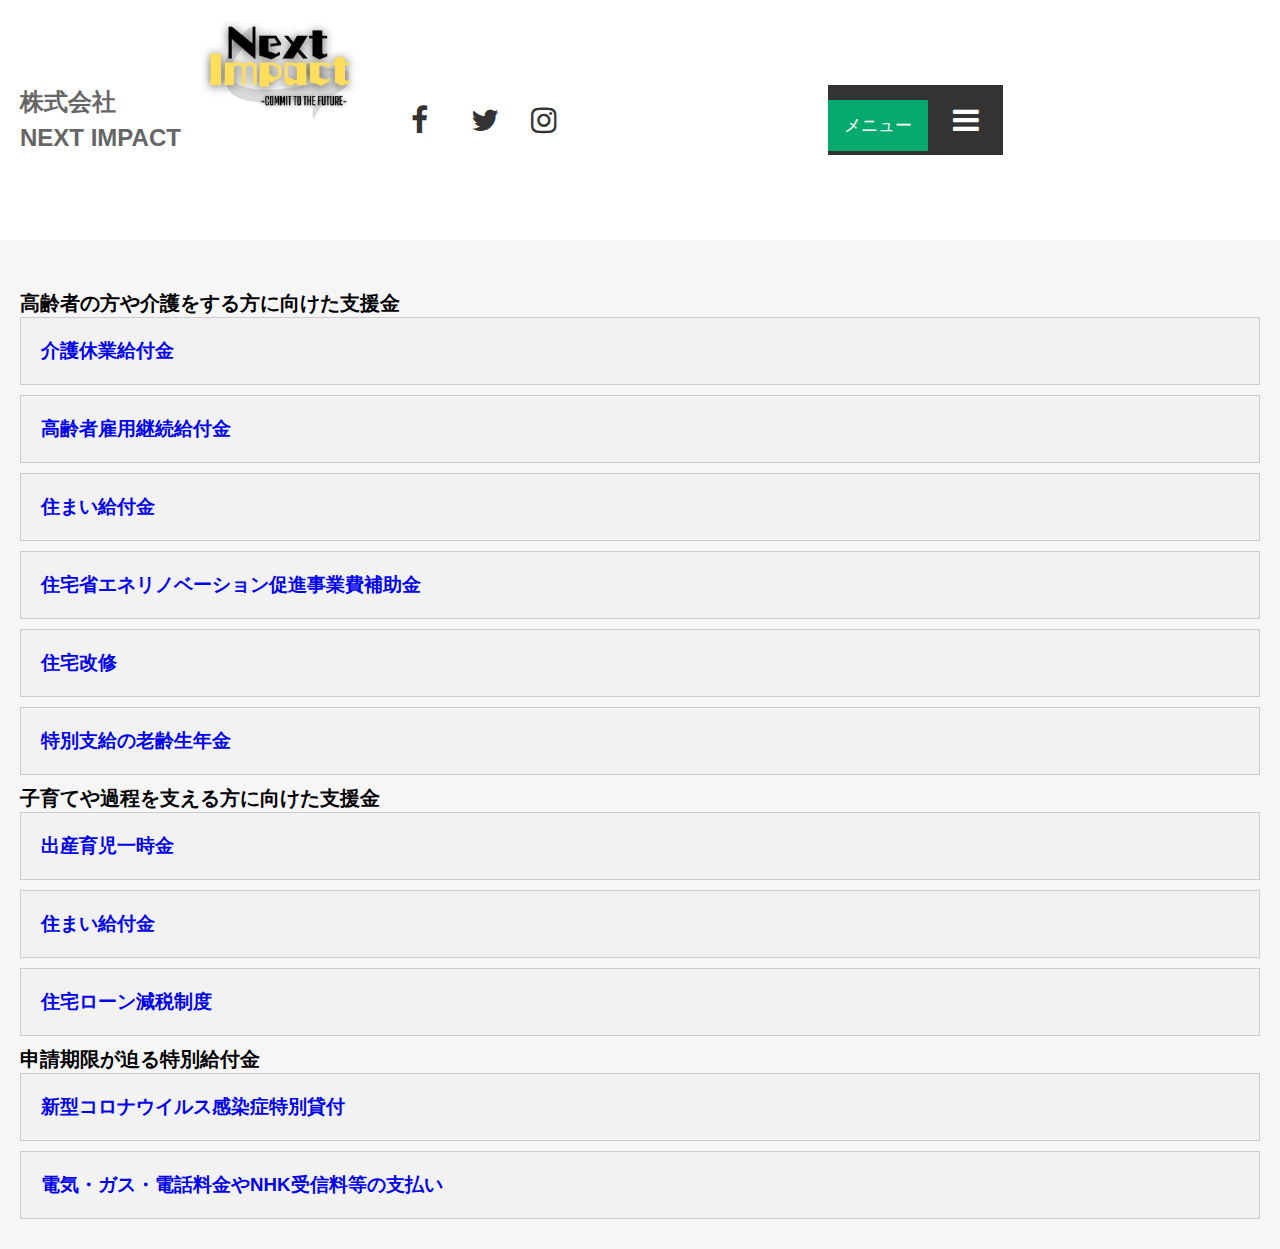
==== category.html @ 112d5c01 "Add files via upload" ====
<!DOCTYPE html>
<html>
<head>
  <meta charset="UTF-8">
  <title>NEXT IMPACT</title>
  <link href="https://cdnjs.cloudflare.com/ajax/libs/font-awesome/4.7.0/css/font-awesome.min.css" rel="stylesheet">
  <!-- Load an icon library to show a hamburger menu (bars) on small screens -->
  <link href="https://cdnjs.cloudflare.com/ajax/libs/font-awesome/4.7.0/css/font-awesome.min.css" rel="stylesheet">
  <link rel="stylesheet" type="text/css" href="stylesheet.css">
  <link rel="stylesheet" type="text/css" href="category_style.css">
</head>
<body>
  <header>
    <a class="logo" href="index.html">
        <p>株式会社 <br> NEXT IMPACT </p>
        <img alt="Logo" src="logo.jpg">
      </a>
      <div class="social-media-icons">
        <a href="#">
          <i class="fa fa-facebook-f"></i>
        </a>
        <a href="#">
          <i class="fa fa-twitter"></i>
        </a>
        <a href="#">
          <i class="fa fa-instagram"></i>
        </a>
      </div>
      <!-- Top Navigation Menu -->
      <div class="topnav">
        <a class="active" href="#home">メニュー</a>
        <!-- Navigation links (hidden by default) -->
        <div id="myLinks">
          <a href="#news">ホーム</a>
          <a href="#contact">私たちについて</a>
          <a href="#about">サービス</a>
          <a href="#about">会社概要</a>
          <a href="#about">お問い合わせ</a>
        </div>
        <!-- "Hamburger menu" / "Bar icon" to toggle the navigation links -->
        <a class="icon" href="javascript:void(0);" onclick="myFunction()">
          <i class="fa fa-bars"></i>
        </a>
      </div>
      <!-- <nav> -->
      <!-- <ul><li><a href="#">ホーム</a></li><li><a href="#">私たちについて</a></li><li><a href="#">サービス</a></li><li><a href="#">会社概要</a></li><li><a href="#">お問い合わせ</a></li></ul> -->
      <!-- </nav> -->
      <div class="menu-bar" onclick="toggleMenu()">
        <div class="line"></div>
        <div class="line"></div>
        <div class="line"></div>
      </div>
      <!-- Toggle between showing and hiding the navigation menu links when the user clicks on the hamburger menu / bar icon -->
      
      <script>
        function myFunction() {
          var x = document.getElementById("myLinks");
          if (x.style.display === "block") {
            x.style.display = "none";
          } else {
            x.style.display = "block";
            x.style.flexDirection = "column"; 
          }
          
        }
      </script>
        </header>
  <main>
    <section class="categories">
      <h2>高齢者の方や介護をする方に向けた支援金</h2>
      <ul>
        <li>
          <a href="student.html">
            <div class="category-box">
              <h3>介護休業給付金</h3>
            </div>
          </a>
        </li>
        <li>
          <a href="parent.html">
            <div class="category-box">
              <h3>高齢者雇用継続給付金</h3>
            </div>
          </a>
        </li>
        <li>
          <a href="single-parent.html">
            <div class="category-box">
              <h3>住まい給付金</h3>
            </div>
          </a>
        </li>
        <li>
          <a href="senior.html">
            <div class="category-box">
              <h3>住宅省エネリノベーション促進事業費補助金</h3>
            </div>
          </a>
        </li>
        <li>
            <a href="senior.html">
              <div class="category-box">
                <h3>住宅改修</h3>
              </div>
            </a>
          </li>
        <!-- Add more categories here -->
        <li>
            <a href="senior.html">
              <div class="category-box">
                <h3>特別支給の老齢生年金</h3>
              </div>
            </a>
          </li>
      </ul>
      <h2>子育てや過程を支える方に向けた支援金</h2>
      <ul>
        <li>
          <a href="student.html">
            <div class="category-box">
              <h3>出産育児一時金</h3>
            </div>
          </a>
        </li>
        <li>
          <a href="parent.html">
            <div class="category-box">
              <h3>住まい給付金</h3>
            </div>
          </a>
        </li>
        <li>
          <a href="single-parent.html">
            <div class="category-box">
              <h3>住宅ローン減税制度</h3>
            </div>
          </a>
        </li>
      </ul>
      <h2>申請期限が迫る特別給付金</h2>
      <ul>
        <li>
          <a href="student.html">
            <div class="category-box">
              <h3>新型コロナウイルス感染症特別貸付</h3>
            </div>
          </a>
        </li>
        <li>
          <a href="parent.html">
            <div class="category-box">
              <h3>電気・ガス・電話料金やNHK受信料等の支払い</h3>
            </div>
          </a>
        </li>
      </ul>
    </section>
  </main>
</body>
</html>
---- stylesheet.css ----
/* Styles for the header */

.logo img {
	width: 200px;
	height: 200px;
	margin-right: 10px;
}
header {
	display: flex;
	align-items: center;
	justify-content: space-between;
	background-color: #fff;
	box-shadow: 0 2px 4px rgba(0, 0, 0, 0.1);
	padding: 20px;
  margin: 0 auto;
}
/* check if this is needed */
header .logo {
	display: flex;
	align-items: center;
	font-size: 40px;
	font-weight: bold;
	color: #333;
	text-decoration: none;
}
header .logo div:first-child {
	font-size: 16px;
	color: #333;
}
header .logo div:last-child {
	font-size: 24px;
	color: #333;
}
/*another logo*/
header .logo img {
	/*margin-left: 10px;*/
	height: 100px;
}
header nav {
	display: flex;
	align-items: center;
}
header nav ul {
	list-style: none;
	margin: 0;
	padding: 0;
	/*display: flex;*/
}

header nav li {
	margin-right: 20px;
}
header nav a {
	font-size: 18px;
	color: #333;
	text-decoration: none;
	/*padding: 10px;*/
	border-radius: 5px;
	transition: background-color 0.3s ease;
}
header nav a:hover {
	background-color: #ddd;
}
/* Styles for the main content */

/*changes the footer*/ 
main {
	background-color: #f6f6f6;
	padding: 50px;
}
h1 {
	font-size: 48px;
	color: #333;
	margin-bottom: 20px;
}
p {
	font-size: 24px;
	color: #666;
	line-height: 1.5;
}
/* Styles for the social media icons */

.social-media-icons {
	display: flex;
	align-items: center;
}
.social-media-icons a {
	margin-right: 10px;
	color: #333;
	font-size: 24px;
	text-decoration: none;
}
.social-media-icons a:hover {
	color: #04aa6d;
  }
.fa {
	padding: 20px;
	font-size: 30px;
	width: 50px;
	text-align: center;
	text-decoration: none;
}
.container {
	max-width: 1200px;
	margin: 0 auto;
	padding: 0px;
  	background-color: pink;
}
/* Style the navigation menu */

.topnav {
	overflow: hidden;
	background-color: #333;
	position: relative;
 	margin: 0 auto;
}
/* Hide the links inside the navigation menu (except for logo/home) */

.topnav #myLinks {
   display: none;
  flex-direction: column; /* Add this line to align links vertically */

}
/* Style navigation menu links */

.topnav a {
  color: white;
  padding: 14px 16px;
  text-decoration: none;
  font-size: 17px;
  display: inline-block; /* Change display to inline-block */
}

/* Style the hamburger menu */
.topnav a.icon {

  display: inline-block; /* Change display to inline-block */
  padding: 0px 0px; /* Adjust padding as needed */
  margin-right: 20px; 
  margin-left: 0px; /* Add left margin to create space between text and hamburger */
}

/* Reset default styles */

* {
	box-sizing: border-box;
	margin: 0;
	padding: 0;
}
/* Global styles */

body {
	font-family: Arial, sans-serif;
	background-color: #f6f6f6;
	/* background-image: url('support1.jpg');; */
}
/* Service section styles */
div.container {
  margin: 0 auto;
}

.contents {
	width: 100%;
	display: flex;
	justify-content: center;
  align-items: center;
	flex-wrap: wrap;
  background-color: red;
	opacity: 0;
    animation: fade-in 1s ease-in-out forwards;	
}

.first {
	position: relative;
	margin-top: 94px;
	visibility: hidden;
	animation: fade-in 1s ease-in-out forwards;
}
/*each picture*/
img {
	max-width: 100%;
	max-height: 100vh; /* Set the image height to fit the viewport height */
	object-fit: contain; /* Preserve the aspect ratio and fit the image within the container */
	margin-bottom: 100px;
    animation: fade-in 1s ease-in-out forwards;

}
.arrow-caption {
  position: absolute;
  bottom: 90px;
  left: 200px;
  color: #fff;
  font-size: 35px;
  font-weight: bold;
  padding: 10px;
  border-radius: 5px;
  text-align: center;
}
.image-caption {
  position: absolute;
  bottom: 50px;
  left: 950px;
  color: black;
  font-size: 34px;
  font-weight: bold;
  padding: 10px;
  border-radius: 5px;
  text-align: center;
}

.parent {
	position: relative;
	top: 0;
	left: 0;
}
.image1 {
	position: relative;
	top: 0;
	left: 0;
}
.image2 {
	/*max-width: 10%;*/
  	height: 120%;
	width: 900px;
	position: absolute;
	top: 150px;
	right: 600px;
}

/* Add a grey background color on mouse-over */

.topnav a:hover {
	background-color: #ddd;
	color: black;
}
/* Style the active link (or home/logo) */

.active {
	background-color: #04aa6d;
	color: white;
}
@media screen and (max-width: 600px) {
	.topnav.responsive #myLinks {
	  display: flex;
	  flex-direction: column;
	}
  }

  footer {
	text-align: center;
	background-color: #333;
	color: #fff;
	padding: 20px;
  }
  footer h1 {
	font-size: 24px;
  }
  footer p {
	font-size: 16px;
  }

  @keyframes fade-in {
	0% {
	  opacity: 0;
	  transform: translateY(20px);
	}
	100% {
	  opacity: 1;
	  transform: translateY(0);
	}
  }

  .testing {
	width: 80.2%;
	min-height: 686px;
	max-width: 100%;
	margin-left: auto;
	background-size: cover;
	background-position: top center;
  }
  
  @keyframes fade-in {
	0% {
	  opacity: 0;
	  transform: translateY(20px);
	}
	100% {
	  opacity: 1;
	  transform: translateY(0);
	}
}

@media screen and (min-width: 0em) and (max-width: 59.3125em) {
	.contents {
	  margin-top: 60px;
	  margin-bottom: 72px;
	}
  }
---- category_style.css ----
body {
    font-family: Arial, sans-serif;
    margin: 0;
    padding: 0;
  }
  
  header {
    /* background-color: #333; */
    color: #fff;
    padding: 20px;
  }
  
  h1 {
    margin: 0;
  }
  
  main {
    padding: 20px;
  }
  
  .categories {
    margin-top: 30px;
  }
  
  h2 {
    font-size: 20px;
  }
  
  ul {
    list-style-type: none;
    padding: 0;
  }
  
  li {
    margin-bottom: 10px;
  }
  
  a {
    display: block;
    text-decoration: none;
  }
  
  .category-box {
    background-color: #f2f2f2;
    border: 1px solid #ccc;
    padding: 20px;
  }
  
  h3 {
    margin-top: 0;
  }
  
  p {
    margin-bottom: 0;
  }
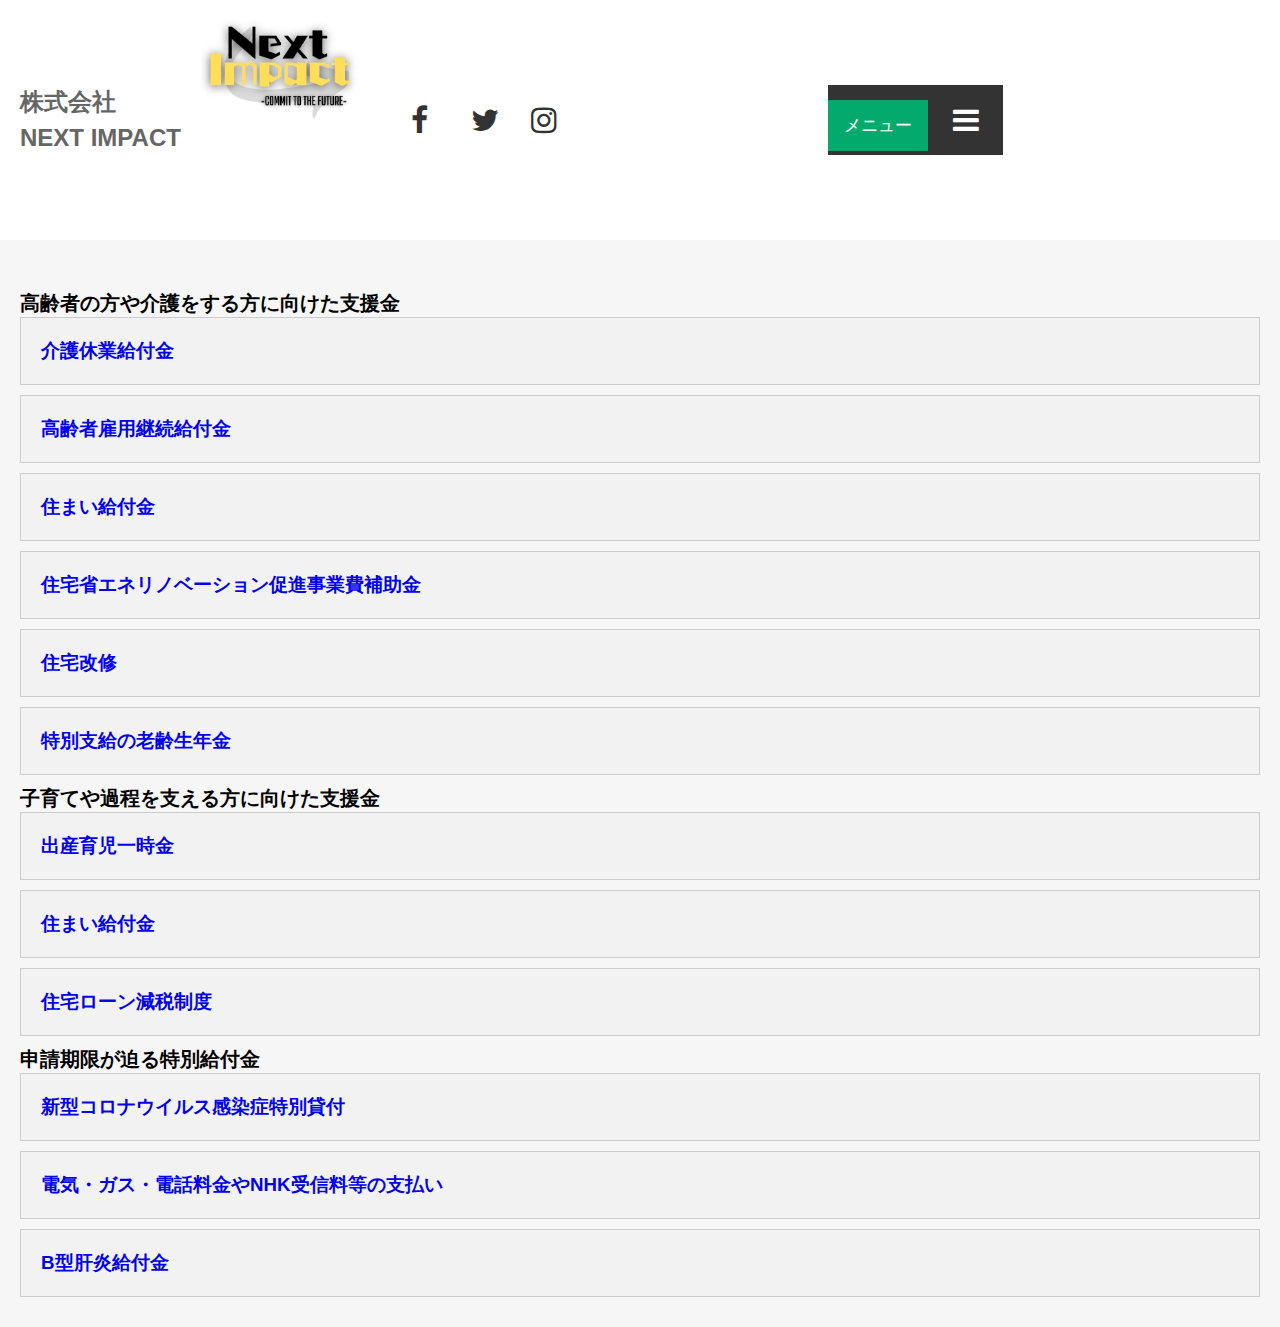
==== commit 525fbdd2: "Update category.html" ====
--- a/category.html
+++ b/category.html
@@ -153,6 +153,13 @@
             </div>
           </a>
         </li>
+        <li>
+          <a href="bgata.html">
+            <div class="category-box">
+              <h3>B型肝炎給付金</h3>
+            </div>
+          </a>
+        </li>
       </ul>
     </section>
   </main>
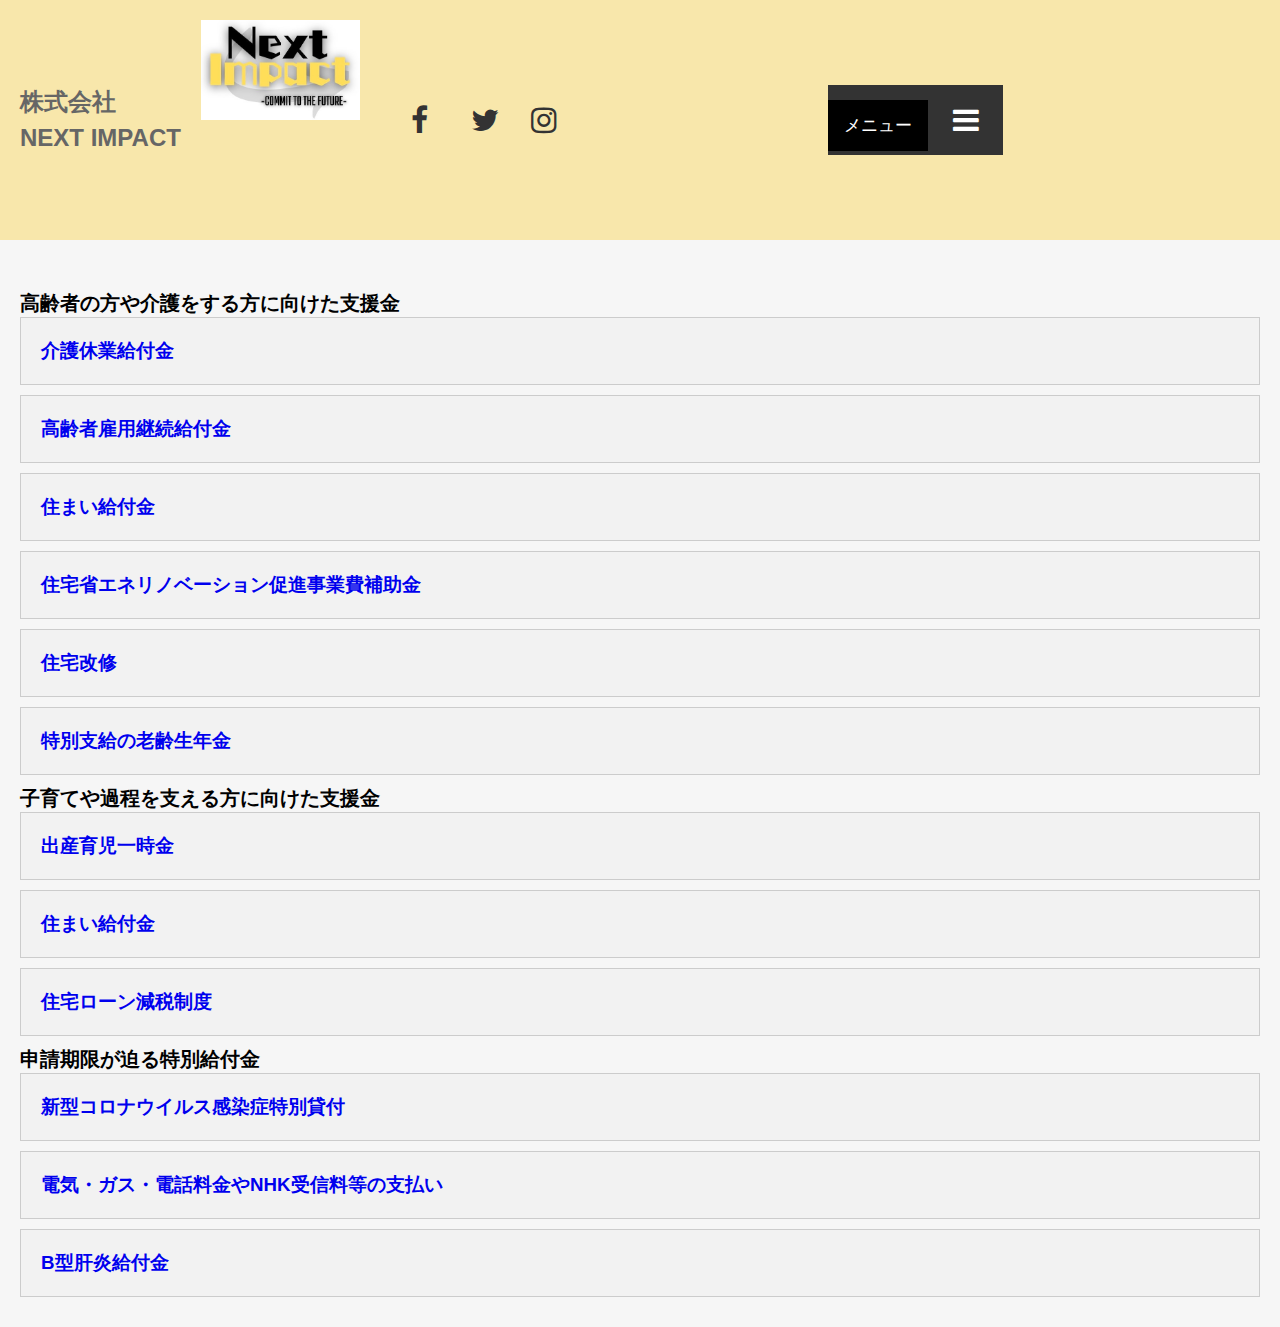
==== commit ee9c3584: "Add files via upload" ====
--- a/category.html
+++ b/category.html
@@ -154,7 +154,7 @@
           </a>
         </li>
         <li>
-          <a href="bgata.html">
+          <a href="bgata_q1.html">
             <div class="category-box">
               <h3>B型肝炎給付金</h3>
             </div>
--- a/stylesheet.css
+++ b/stylesheet.css
@@ -9,7 +9,7 @@
 	display: flex;
 	align-items: center;
 	justify-content: space-between;
-	background-color: #fff;
+	background-color: #f8e7ab;
 	box-shadow: 0 2px 4px rgba(0, 0, 0, 0.1);
 	padding: 20px;
   margin: 0 auto;
@@ -91,7 +91,7 @@
 	text-decoration: none;
 }
 .social-media-icons a:hover {
-	color: #04aa6d;
+	color: white;
   }
 .fa {
 	padding: 20px;
@@ -236,9 +236,32 @@
 /* Style the active link (or home/logo) */
 
 .active {
-	background-color: #04aa6d;
+	background-color: black;
 	color: white;
 }
+.cta-button {
+    display: inline-block;
+    padding: 10px 20px;
+    background-color: #9ACD32;
+    color: black; /* Set text color to black */
+    border-radius: 5px;
+    text-decoration: none;
+    cursor: pointer; /* Add cursor style */
+	    font-weight: bold; /* Make the text bold */
+
+  }
+  .yellow-rectangle {
+    background-color: #FFDB58; /* Mustard yellow color */
+    padding: 20px;
+    border-radius: 10px;
+    margin: 20px auto; /* Center the rectangle */
+    max-width: 100%; /* Adjust the width as needed */
+    text-align: center;
+  }
+
+  .inner-content {
+    color: white;
+  }
 @media screen and (max-width: 600px) {
 	.topnav.responsive #myLinks {
 	  display: flex;
@@ -296,4 +319,4 @@
 	  margin-bottom: 72px;
 	}
   }
-  
+  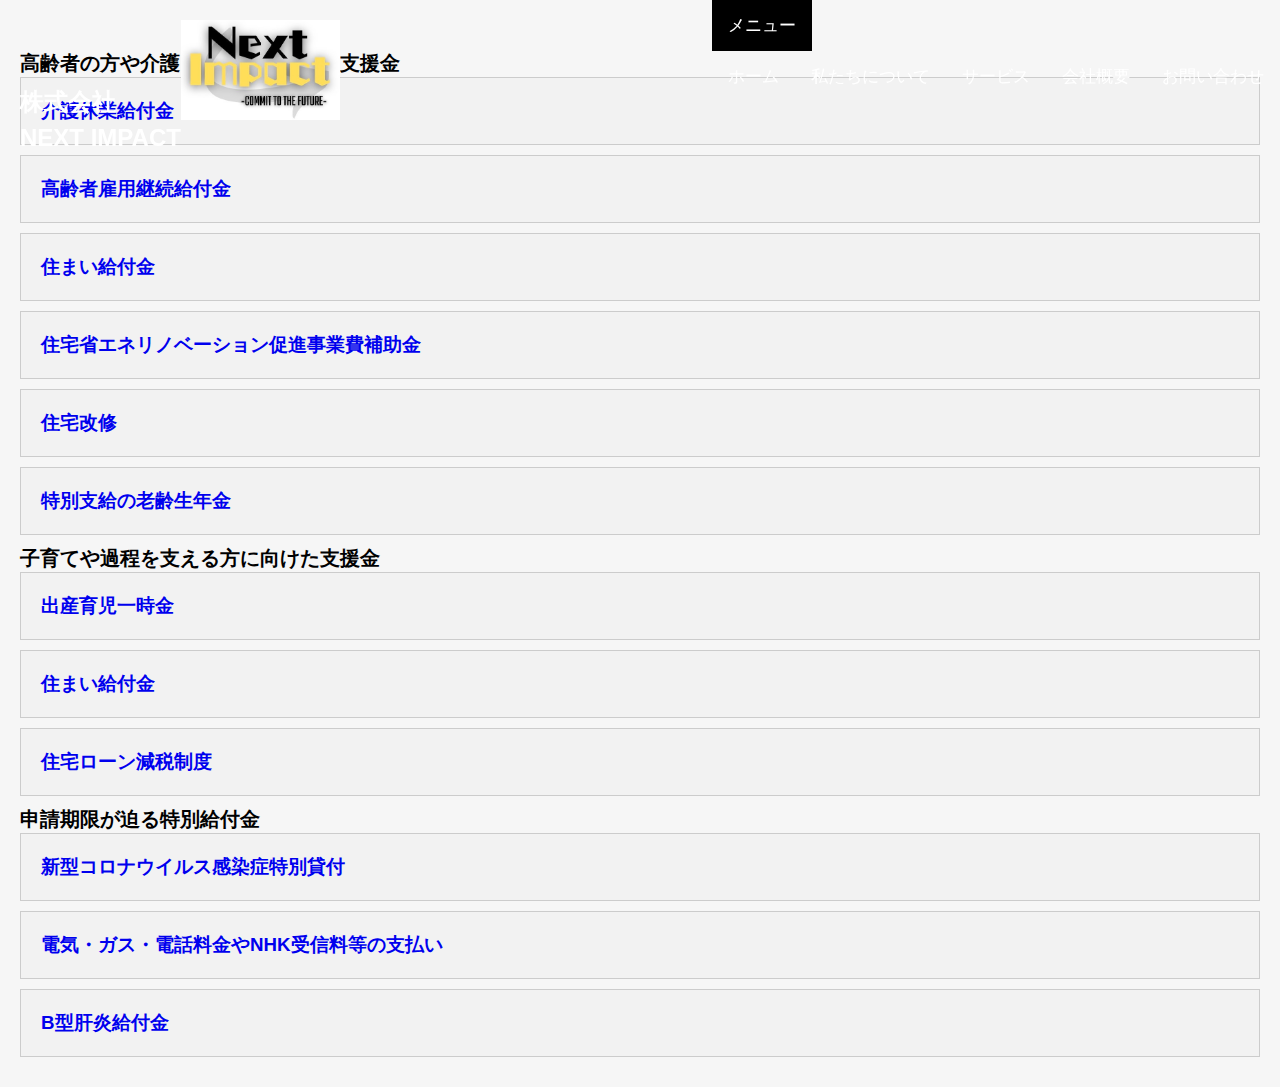
==== commit 3d4e9e9d: "Add files via upload" ====
--- a/category.html
+++ b/category.html
@@ -15,17 +15,6 @@
         <p>株式会社 <br> NEXT IMPACT </p>
         <img alt="Logo" src="logo.jpg">
       </a>
-      <div class="social-media-icons">
-        <a href="#">
-          <i class="fa fa-facebook-f"></i>
-        </a>
-        <a href="#">
-          <i class="fa fa-twitter"></i>
-        </a>
-        <a href="#">
-          <i class="fa fa-instagram"></i>
-        </a>
-      </div>
       <!-- Top Navigation Menu -->
       <div class="topnav">
         <a class="active" href="#home">メニュー</a>
@@ -70,7 +59,7 @@
       <h2>高齢者の方や介護をする方に向けた支援金</h2>
       <ul>
         <li>
-          <a href="student.html">
+          <a href="kaigo_q1.html">
             <div class="category-box">
               <h3>介護休業給付金</h3>
             </div>
@@ -84,7 +73,7 @@
           </a>
         </li>
         <li>
-          <a href="single-parent.html">
+          <a href="sumai_q1.html">
             <div class="category-box">
               <h3>住まい給付金</h3>
             </div>
@@ -116,21 +105,21 @@
       <h2>子育てや過程を支える方に向けた支援金</h2>
       <ul>
         <li>
-          <a href="student.html">
+          <a href="shussan_q1.html">
             <div class="category-box">
               <h3>出産育児一時金</h3>
             </div>
           </a>
         </li>
         <li>
-          <a href="parent.html">
+          <a href="sumai_q1.html">
             <div class="category-box">
               <h3>住まい給付金</h3>
             </div>
           </a>
         </li>
         <li>
-          <a href="single-parent.html">
+          <a href="jutakuloan_q1.html">
             <div class="category-box">
               <h3>住宅ローン減税制度</h3>
             </div>
--- a/stylesheet.css
+++ b/stylesheet.css
@@ -1,18 +1,35 @@
 /* Styles for the header */
 
 .logo img {
-	width: 200px;
-	height: 200px;
-	margin-right: 10px;
-}
-header {
+	width: auto;
+	height: 50px;
+	/*margin-right: 10px;*/
+}
+/*header {
 	display: flex;
 	align-items: center;
 	justify-content: space-between;
 	background-color: #f8e7ab;
 	box-shadow: 0 2px 4px rgba(0, 0, 0, 0.1);
-	padding: 20px;
+	padding: 10 20px;
   margin: 0 auto;
+}*/
+
+
+header {
+    display: flex;
+    flex-direction: row; /* Change to row for horizontal layout */
+    align-items: center; /* Center items vertically */
+    justify-content: space-between; /* Distribute space between elements */
+    background-color: transparent;
+    color: white;
+    position: fixed;
+    top: 0;
+    left: 0; /* Align to the left side */
+    right: 0; /* Align to the right side */
+    z-index: 1000; /* Ensure the header is above other content */
+    margin: 0; /* Remove any default margins */
+    padding: 0; /* Remove any default padding */
 }
 /* check if this is needed */
 header .logo {
@@ -23,6 +40,11 @@
 	color: #333;
 	text-decoration: none;
 }
+
+.logo p, .topnav a {
+	color: white;
+  }
+
 header .logo div:first-child {
 	font-size: 16px;
 	color: #333;
@@ -82,7 +104,10 @@
 
 .social-media-icons {
 	display: flex;
-	align-items: center;
+	align-items: right;
+
+	margin-top: 10px; /* Adjust spacing as needed */
+
 }
 .social-media-icons a {
 	margin-right: 10px;
@@ -108,17 +133,25 @@
 }
 /* Style the navigation menu */
 
-.topnav {
+/*.topnav {
 	overflow: hidden;
 	background-color: #333;
 	position: relative;
  	margin: 0 auto;
-}
+}*/
+.topnav {
+	position: absolute;
+	top: 0;
+	right: 0;
+	z-index: 1001; /* Above the header */
+	align-self: flex-end;
+  }
 /* Hide the links inside the navigation menu (except for logo/home) */
 
 .topnav #myLinks {
-   display: none;
-  flex-direction: column; /* Add this line to align links vertically */
+	display: flex;  
+	flex-direction: row; /* Add this line to align links vertically */
+	justify-content: flex-end;
 
 }
 /* Style navigation menu links */
@@ -132,14 +165,9 @@
 }
 
 /* Style the hamburger menu */
-.topnav a.icon {
-
-  display: inline-block; /* Change display to inline-block */
-  padding: 0px 0px; /* Adjust padding as needed */
-  margin-right: 20px; 
-  margin-left: 0px; /* Add left margin to create space between text and hamburger */
-}
-
+.topnav .icon {
+	display: none;
+  }
 /* Reset default styles */
 
 * {
@@ -262,6 +290,24 @@
   .inner-content {
     color: white;
   }
+
+  .top-content {
+	border: none;
+	position: relative;
+	height: 100vh;
+	background: url('Presentation1.jpg') no-repeat center center / cover;
+  }
+
+  .overlay-text {
+	position: absolute;
+	top: 50%;
+	left: 50%;
+	transform: translate(-50%, -50%);
+	color: white;
+	text-align: center;
+	z-index: 2;
+  }
+
 @media screen and (max-width: 600px) {
 	.topnav.responsive #myLinks {
 	  display: flex;
